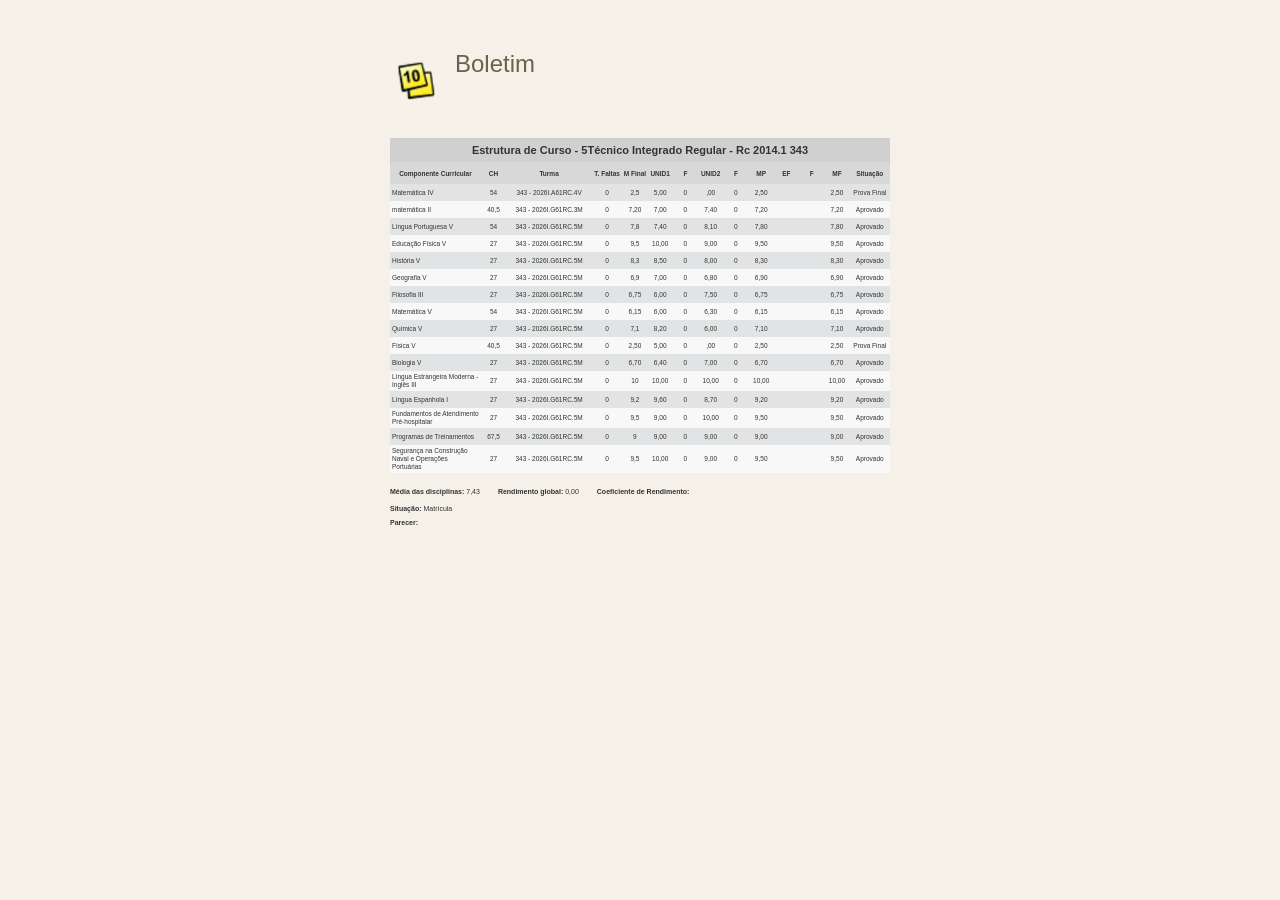
==== boletim.html @ f195baac "Update boletim.html" ====
<!DOCTYPE html>
<html lang="pt-br">

<head>
    <meta charset="UTF-8">
    <meta http-equiv="X-UA-Compatible" content="IE=edge">
    <meta name="viewport" content="width=device-width, initial-scale=1.0">

    <title>Boletim - Q-Acadêmico Web</title>

    <link rel="stylesheet" href="academico.css">

    <style>

        /* =========================================
           APENAS O BOLETIM
           Não altera os outros arquivos
           ========================================= */

        body {
            background: #F5F1E8;
            margin: 0;
            padding: 0;
            font-family: Arial, Helvetica, sans-serif;
            color: #333;
        }

        /* Mesma largura-base usada no restante do projeto */
        .container-aluno {
            width: 520px;
            max-width: 90%;
            min-height: auto;
            margin: 20px auto;
            padding: 10px;
            box-sizing: border-box;
            background: #F5F1E8;
        }

        /* =========================================
           CABEÇALHO
           ========================================= */

        .boletim {
            width: 100%;
            box-sizing: border-box;
        }

        .cabecalho-boletim {
            display: flex;
            align-items: center;
            gap: 10px;
            margin-bottom: 25px;
        }

        /*
        COLOQUE SUA IMAGEM AQUI:

        img/boletim.jpeg

        Se quiser trocar, basta mudar o src.
        */

        .imagem-boletim {
            width: 55px;
            height: 55px;
            object-fit: contain;
            flex-shrink: 0;
        }

        .titulo-boletim {
            font-size: 24px;
            font-weight: normal;
            color: #6b624c;
            margin: 0;
        }

        /* =========================================
           TABELA
           ========================================= */

        .tabela-boletim {
            width: 100%;
            border-collapse: collapse;

            /*
            AUTO é importante:
            a coluna tenta ter o tamanho necessário
            para o maior texto dela.
            */
            table-layout: auto;

            font-size: 6.5px;
            color: #333;
        }

        /* Título da tabela */

        .tabela-boletim thead tr:first-child th {
            background: #d0d0d0;
            font-size: 11px;
            font-weight: bold;
            text-align: center;

            padding: 5px 2px;
            height: 24px;

            white-space: nowrap;
        }

        /* Cabeçalho das colunas */

        .tabela-boletim thead tr:nth-child(2) th {
            background: #d8d8d8;

            font-size: 6.5px;
            font-weight: bold;
            text-align: center;

            padding: 3px 1px;
            height: 22px;

            line-height: 7px;
        }

        /* =========================================
           CÉLULAS
           ========================================= */

        .tabela-boletim td {
            padding: 2px 2px;

            height: 17px;

            text-align: center;
            vertical-align: middle;

            line-height: 8px;

            /*
            Permite que nomes grandes quebrem
            dentro da própria célula.
            */
            overflow-wrap: break-word;
            word-break: normal;
        }

        /* Primeira coluna: matéria */

        .tabela-boletim td:first-child {
            text-align: left;

            /*
            A matéria pode ocupar mais espaço.
            */
            width: 18%;

            /*
            Permite quebra em nomes grandes.
            */
            white-space: normal;
        }

        .tabela-boletim th:first-child {
            width: 18%;
            text-align: center;
        }

        /* CH */

        .tabela-boletim th:nth-child(2),
        .tabela-boletim td:nth-child(2) {
            width: 5%;
        }

        /* TURMA */

        .tabela-boletim th:nth-child(3),
        .tabela-boletim td:nth-child(3) {
            width: 17%;

            white-space: normal;
        }

        /* FALTAS */

        .tabela-boletim th:nth-child(4),
        .tabela-boletim td:nth-child(4) {
            width: 6%;
        }

        /* NOTAS */

        .tabela-boletim th:nth-child(5),
        .tabela-boletim td:nth-child(5),
        .tabela-boletim th:nth-child(6),
        .tabela-boletim td:nth-child(6),
        .tabela-boletim th:nth-child(7),
        .tabela-boletim td:nth-child(7),
        .tabela-boletim th:nth-child(8),
        .tabela-boletim td:nth-child(8),
        .tabela-boletim th:nth-child(9),
        .tabela-boletim td:nth-child(9),
        .tabela-boletim th:nth-child(10),
        .tabela-boletim td:nth-child(10),
        .tabela-boletim th:nth-child(11),
        .tabela-boletim td:nth-child(11),
        .tabela-boletim th:nth-child(12),
        .tabela-boletim td:nth-child(12),
        .tabela-boletim th:nth-child(13),
        .tabela-boletim td:nth-child(13) {
            width: 5%;
        }

        /* SITUAÇÃO */

        .tabela-boletim th:nth-child(14),
        .tabela-boletim td:nth-child(14) {
            width: 8%;
        }

        /* =========================================
           LINHAS ALTERNADAS
           ========================================= */

        .tabela-boletim tbody tr:nth-child(odd) {
            background: #e1e3e4;
        }

        .tabela-boletim tbody tr:nth-child(even) {
            background: #f8f8f8;
        }

        /* =========================================
           RESULTADOS
           ========================================= */

        .resultado-boletim {
            margin-top: 10px;
            font-size: 7px;
            color: #333;
        }

        /*
        Coloca Média, Rendimento e Coeficiente
        na mesma linha, igual à referência.
        */

        .resultado-boletim .linha-resultados {
            display: flex;
            align-items: center;
            gap: 18px;
            flex-wrap: nowrap;
        }

        .resultado-boletim p {
            margin: 4px 0;
            line-height: 9px;
        }

        .resultado-boletim strong {
            font-weight: bold;
        }

        .resultado-boletim .parecer {
            margin-top: 5px;
        }


        /* =========================================
           CELULAR
           ========================================= */

        /*
        Não transforma a tabela em lista.
        Ela continua sendo uma tabela.
        No celular ela fica pequena e o usuário
        pode dar zoom, como no site original.
        */

        @media (max-width: 600px) {

            .container-aluno {
                width: 520px;
                max-width: none;

                /*
                Mantém o tamanho original para
                permitir zoom horizontal.
                */
                margin-left: 10px;
                margin-right: 10px;
            }

        }

    </style>

</head>

<body>

<div class="container-aluno">

    <div class="boletim">

        <!-- =====================================
             CABEÇALHO DO BOLETIM
             ===================================== -->

        <div class="cabecalho-boletim">

            <!-- TROQUE O SRC SE QUISER OUTRA IMAGEM -->
            <img
                src="img/boletim.jpeg"
                alt="Boletim"
                class="imagem-boletim"
            >

            <h1 class="titulo-boletim">
                Boletim
            </h1>

        </div>


        <!-- =====================================
             TABELA
             ===================================== -->

        <table class="tabela-boletim">

            <thead>

                <tr>

                    <th colspan="14">
                        Estrutura de Curso - 5Técnico Integrado Regular - Rc 2014.1 343
                    </th>

                </tr>

                <tr>

                    <th>Componente Curricular</th>
                    <th>CH</th>
                    <th>Turma</th>
                    <th>T. Faltas</th>
                    <th>M Final</th>
                    <th>UNID1</th>
                    <th>F</th>
                    <th>UNID2</th>
                    <th>F</th>
                    <th>MP</th>
                    <th>EF</th>
                    <th>F</th>
                    <th>MF</th>
                    <th>Situação</th>

                </tr>

            </thead>


            <tbody>


                <!-- MATEMÁTICA IV -->

                <tr>

                    <td>Matemática IV</td>

                    <td>54</td>

                    <td>343 - 2026I.A61RC.4V</td>

                    <td>0</td>

                    <td>2,5</td>

                    <td>5,00</td>

                    <td>0</td>

                    <td>,00</td>

                    <td>0</td>

                    <td>2,50</td>

                    <td></td>

                    <td></td>

                    <td>2,50</td>

                    <td>Prova Final</td>

                </tr>


                <!-- MATEMÁTICA II -->

                <tr>

                    <td>matemática II</td>

                    <td>40,5</td>

                    <td>343 - 2026I.G61RC.3M</td>

                    <td>0</td>

                    <td>7,20</td>

                    <td>7,00</td>

                    <td>0</td>

                    <td>7,40</td>

                    <td>0</td>

                    <td>7,20</td>

                    <td></td>

                    <td></td>

                    <td>7,20</td>

                    <td>Aprovado</td>

                </tr>


                <!-- LÍNGUA PORTUGUESA V -->

                <tr>

                    <td>Língua Portuguesa V</td>

                    <td>54</td>

                    <td>343 - 2026I.G61RC.5M</td>

                    <td>0</td>

                    <td>7,8</td>

                    <td>7,40</td>

                    <td>0</td>

                    <td>8,10</td>

                    <td>0</td>

                    <td>7,80</td>

                    <td></td>

                    <td></td>

                    <td>7,80</td>

                    <td>Aprovado</td>

                </tr>


                <!-- EDUCAÇÃO FÍSICA V -->

                <tr>

                    <td>Educação Física V</td>

                    <td>27</td>

                    <td>343 - 2026I.G61RC.5M</td>

                    <td>0</td>

                    <td>9,5</td>

                    <td>10,00</td>

                    <td>0</td>

                    <td>9,00</td>

                    <td>0</td>

                    <td>9,50</td>

                    <td></td>

                    <td></td>

                    <td>9,50</td>

                    <td>Aprovado</td>

                </tr>


                <!-- HISTÓRIA V -->

                <tr>

                    <td>História V</td>

                    <td>27</td>

                    <td>343 - 2026I.G61RC.5M</td>

                    <td>0</td>

                    <td>8,3</td>

                    <td>8,50</td>

                    <td>0</td>

                    <td>8,00</td>

                    <td>0</td>

                    <td>8,30</td>

                    <td></td>

                    <td></td>

                    <td>8,30</td>

                    <td>Aprovado</td>

                </tr>


                <!-- GEOGRAFIA V -->

                <tr>

                    <td>Geografia V</td>

                    <td>27</td>

                    <td>343 - 2026I.G61RC.5M</td>

                    <td>0</td>

                    <td>6,9</td>

                    <td>7,00</td>

                    <td>0</td>

                    <td>6,80</td>

                    <td>0</td>

                    <td>6,90</td>

                    <td></td>

                    <td></td>

                    <td>6,90</td>

                    <td>Aprovado</td>

                </tr>


                <!-- FILOSOFIA III -->

                <tr>

                    <td>Filosofia III</td>

                    <td>27</td>

                    <td>343 - 2026I.G61RC.5M</td>

                    <td>0</td>

                    <td>6,75</td>

                    <td>6,00</td>

                    <td>0</td>

                    <td>7,50</td>

                    <td>0</td>

                    <td>6,75</td>

                    <td></td>

                    <td></td>

                    <td>6,75</td>

                    <td>Aprovado</td>

                </tr>


                <!-- MATEMÁTICA V -->

                <tr>

                    <td>Matemática V</td>

                    <td>54</td>

                    <td>343 - 2026I.G61RC.5M</td>

                    <td>0</td>

                    <td>6,15</td>

                    <td>6,00</td>

                    <td>0</td>

                    <td>6,30</td>

                    <td>0</td>

                    <td>6,15</td>

                    <td></td>

                    <td></td>

                    <td>6,15</td>

                    <td>Aprovado</td>

                </tr>


                <!-- QUÍMICA V -->

                <tr>

                    <td>Química V</td>

                    <td>27</td>

                    <td>343 - 2026I.G61RC.5M</td>

                    <td>0</td>

                    <td>7,1</td>

                    <td>8,20</td>

                    <td>0</td>

                    <td>6,00</td>

                    <td>0</td>

                    <td>7,10</td>

                    <td></td>

                    <td></td>

                    <td>7,10</td>

                    <td>Aprovado</td>

                </tr>


                <!-- FÍSICA V -->

                <tr>

                    <td>Física V</td>

                    <td>40,5</td>

                    <td>343 - 2026I.G61RC.5M</td>

                    <td>0</td>

                    <td>2,50</td>

                    <td>5,00</td>

                    <td>0</td>

                    <td>,00</td>

                    <td>0</td>

                    <td>2,50</td>

                    <td></td>

                    <td></td>

                    <td>2,50</td>

                    <td>Prova Final</td>

                </tr>


                <!-- BIOLOGIA V -->

                <tr>

                    <td>Biologia V</td>

                    <td>27</td>

                    <td>343 - 2026I.G61RC.5M</td>

                    <td>0</td>

                    <td>6,70</td>

                    <td>6,40</td>

                    <td>0</td>

                    <td>7,00</td>

                    <td>0</td>

                    <td>6,70</td>

                    <td></td>

                    <td></td>

                    <td>6,70</td>

                    <td>Aprovado</td>

                </tr>


                <!-- INGLÊS III -->

                <tr>

                    <td>Língua Estrangeira Moderna - Inglês III</td>

                    <td>27</td>

                    <td>343 - 2026I.G61RC.5M</td>

                    <td>0</td>

                    <td>10</td>

                    <td>10,00</td>

                    <td>0</td>

                    <td>10,00</td>

                    <td>0</td>

                    <td>10,00</td>

                    <td></td>

                    <td></td>

                    <td>10,00</td>

                    <td>Aprovado</td>

                </tr>


                <!-- ESPANHOL I -->

                <tr>

                    <td>Língua Espanhola I</td>

                    <td>27</td>

                    <td>343 - 2026I.G61RC.5M</td>

                    <td>0</td>

                    <td>9,2</td>

                    <td>9,60</td>

                    <td>0</td>

                    <td>8,70</td>

                    <td>0</td>

                    <td>9,20</td>

                    <td></td>

                    <td></td>

                    <td>9,20</td>

                    <td>Aprovado</td>

                </tr>


                <!-- FUNDAMENTOS -->

                <tr>

                    <td>Fundamentos de Atendimento Pré-hospitalar</td>

                    <td>27</td>

                    <td>343 - 2026I.G61RC.5M</td>

                    <td>0</td>

                    <td>9,5</td>

                    <td>9,00</td>

                    <td>0</td>

                    <td>10,00</td>

                    <td>0</td>

                    <td>9,50</td>

                    <td></td>

                    <td></td>

                    <td>9,50</td>

                    <td>Aprovado</td>

                </tr>


                <!-- PROGRAMAS -->

                <tr>

                    <td>Programas de Treinamentos</td>

                    <td>67,5</td>

                    <td>343 - 2026I.G61RC.5M</td>

                    <td>0</td>

                    <td>9</td>

                    <td>9,00</td>

                    <td>0</td>

                    <td>9,00</td>

                    <td>0</td>

                    <td>9,00</td>

                    <td></td>

                    <td></td>

                    <td>9,00</td>

                    <td>Aprovado</td>

                </tr>


                <!-- SEGURANÇA -->

                <tr>

                    <td>Segurança na Construção Naval e Operações Portuárias</td>

                    <td>27</td>

                    <td>343 - 2026I.G61RC.5M</td>

                    <td>0</td>

                    <td>9,5</td>

                    <td>10,00</td>

                    <td>0</td>

                    <td>9,00</td>

                    <td>0</td>

                    <td>9,50</td>

                    <td></td>

                    <td></td>

                    <td>9,50</td>

                    <td>Aprovado</td>

                </tr>


            </tbody>

        </table>


        <!-- =====================================
             RESULTADOS
             ===================================== -->

        <div class="resultado-boletim">

            <div class="linha-resultados">

                <p>
                    <strong>Média das disciplinas:</strong> 7,43
                </p>

                <p>
                    <strong>Rendimento global:</strong> 0,00
                </p>

                <p>
                    <strong>Coeficiente de Rendimento:</strong>
                </p>

            </div>

            <p>
                <strong>Situação:</strong> Matrícula
            </p>

            <p class="parecer">
                <strong>Parecer:</strong>
            </p>

        </div>

    </div>

</div>

</body>
</html>
---- academico.css ----
* {
    margin: 0,0;
    padding: 0,0;
    box-sizing:border-box;
}
body {
    background:#F5F1E8;
    font-family: Arial, Helvetica, sans-serif;
    color:#333
}
/*caixa branca*/
.container {
    width: fit-content;
    max-width: 90%;
    margin: 0 auto;
    background: white;
    padding: 12px 15px;
    border-radius: 1px;
    border: 1px solid #C9B87A;
}
/*colunas*/
.grid-2x2 {
    display: grid;
    grid-template-columns: 2fr 3fr;
    gap: 7px;
    align-items: flex-start;
}
.bloco {
background: #E8D9B8;
padding: 6px;
border-radius: 1px;
font-size: 6px;
}
.box {
    display: flex;
    gap: 10px;
    align-items: flex-start;
}
.bloco-boasvindas {
    flex: 3;
    min-width: 150px;
    background:#F5F1E8;
    padding: 40px;
}
.bloco-boasvindas img {
    max-width: 40%;
    height: auto;
    display: block;
}
.bloco-boasvindas p {
    font-size: 8px;
    color: #666;
    margin-top: 5px;
}
.bloco-modulo {
    flex: 3;
    min-width: 50px;
    background:#F5F1E8;
    padding: 10px;
align-items: center;

}
.bloco-modulo img{
max-width: 90%;
height: auto;
display: block;
}
.bloco-qdc {
    flex-basis: 100%;
    background:#F5F1E8;
    padding: 10px;
    flex-direction: column;
    display: flex;
    align-items: center;
    gap:20px;

}
.bloco-qdc img {
max-width: 150px;
height: auto;
flex-shrink: 0;
}
.bloco-menu {
flex: 2;
background-color: #E8D9B8;
padding: 6px;
border-radius: 1px;
}
.bloco-menu a {
    display: flex;
    align-items: center;
    gap: 4px;
    color: #333;
    text-decoration: none;
    font-weight: bold;
    font-size: 12px;
    padding: 3px;
    margin: 2px 0;
    border-radius: 1px;
}
.bloco-menu a:hover {
    background: rgba(255, 255, 255, 0.4);
}
.bloco-menu a img {
    width: 8px;
    height: 8px;
    object-fit: contain;
}
.footer {
    display: flex;
    align-items: center;
    font-size: 5px;
    color: #666;
    margin-top: 10px;
    gap: 5px;
    
}
.footer img {
    height: 20px;
    width: auto;
}
.rodape {
    width: 520px;
    max-width: 90%;
    margin: 5px auto 0 auto;
    display: flex;
    justify-content: space-between;
    font-size: 5px;
    color: #666;
    border-top: 1px solid #C9B87A;
    padding-top: 2px;
    gap: 15px;
}
/*ALUNO*/
.container-aluno {
    width: 520px;
    margin: 0 auto;
    min-height: 100vh;
    background: white;
    padding: 10px;
    box-sizing: border-box;
    font-size: 8px;
    color: #333;
    font-family: Arial, sans-serif;
}
.topo {
    display: flex;
    gap: 15px;
}
.logins {
display: flex;
align-items: flex-end;
}

.linha-form {
    display: flex;
  flex-direction: column;
    flex: 1;
align-items: center;
gap:5px;
}
.linha-form label {
    font-weight: bold;
    font-size: 10px;
}
.linha-form input {
    width: 80px;
    height: 10px;
    padding: 2px 4px;
    border: 1px solid #999;
}
.linha-form button {
height: 10px;
width: 10px;
padding: 0 12px;
margin-left: 5px;
}
input[type="text"]
input[type="password"] {
    width: 50px;
    height: 12px;
    font-size: 8px;
    padding: 0 2px;
}
label{
    font-size:8px;
}
/* =========================
   BOLETIM
   ========================= */

.boletim {
    width: 100%;
    margin-top: 20px;
}

.boletim h1 {
    font-size: 24px;
    font-weight: normal;
    color: #6b624c;
    margin-bottom: 35px;
}

.tabela-boletim {
    width: 100%;
    border-collapse: collapse;
    table-layout: fixed;
    font-size: 7px;
    color: #333;
}

/* Cabeçalho grande */
.tabela-boletim thead tr:first-child th {
    background: #d0d0d0;
    font-size: 12px;
    padding: 8px 4px;
    text-align: center;
}

/* Cabeçalho das colunas */
.tabela-boletim thead tr:nth-child(2) th {
    background: #d8d8d8;
    padding: 5px 2px;
    text-align: center;
    font-weight: bold;
    line-height: 8px;
}

/* Todas as células */
.tabela-boletim td {
    padding: 5px 2px;
    text-align: center;
    vertical-align: middle;
    color: #333;
    line-height: 9px;

    /* impede texto de invadir outra célula */
    overflow-wrap: break-word;
    word-wrap: break-word;
}

/* PRIMEIRA COLUNA */
.tabela-boletim th:first-child,
.tabela-boletim td:first-child {
    width: 16%;
    text-align: left;
}

/* CH */
.tabela-boletim th:nth-child(2),
.tabela-boletim td:nth-child(2) {
    width: 5%;
}

/* TURMA */
.tabela-boletim th:nth-child(3),
.tabela-boletim td:nth-child(3) {
    width: 19%;
}

/* Colunas numéricas */
.tabela-boletim th:nth-child(4),
.tabela-boletim td:nth-child(4),
.tabela-boletim th:nth-child(5),
.tabela-boletim td:nth-child(5),
.tabela-boletim th:nth-child(6),
.tabela-boletim td:nth-child(6),
.tabela-boletim th:nth-child(7),
.tabela-boletim td:nth-child(7),
.tabela-boletim th:nth-child(8),
.tabela-boletim td:nth-child(8),
.tabela-boletim th:nth-child(9),
.tabela-boletim td:nth-child(9),
.tabela-boletim th:nth-child(10),
.tabela-boletim td:nth-child(10),
.tabela-boletim th:nth-child(11),
.tabela-boletim td:nth-child(11),
.tabela-boletim th:nth-child(12),
.tabela-boletim td:nth-child(12),
.tabela-boletim th:nth-child(13),
.tabela-boletim td:nth-child(13) {
    width: 5%;
}

/* SITUAÇÃO */
.tabela-boletim th:last-child,
.tabela-boletim td:last-child {
    width: 10%;
}

/* Linhas alternadas */
.tabela-boletim tbody tr:nth-child(odd) {
    background-color: #e3e5e6;
}

.tabela-boletim tbody tr:nth-child(even) {
    background-color: #f8f8f8;
}

/* Situação não quebra */
.tabela-boletim td:last-child {
    white-space: normal;
}

/* Resultado */
.resultado-boletim {
    margin-top: 18px;
    font-size: 9px;
    color: #333;
}

.resultado-boletim p {
    margin: 7px 0;
}

.resultado-boletim strong {
    font-weight: bold;
}
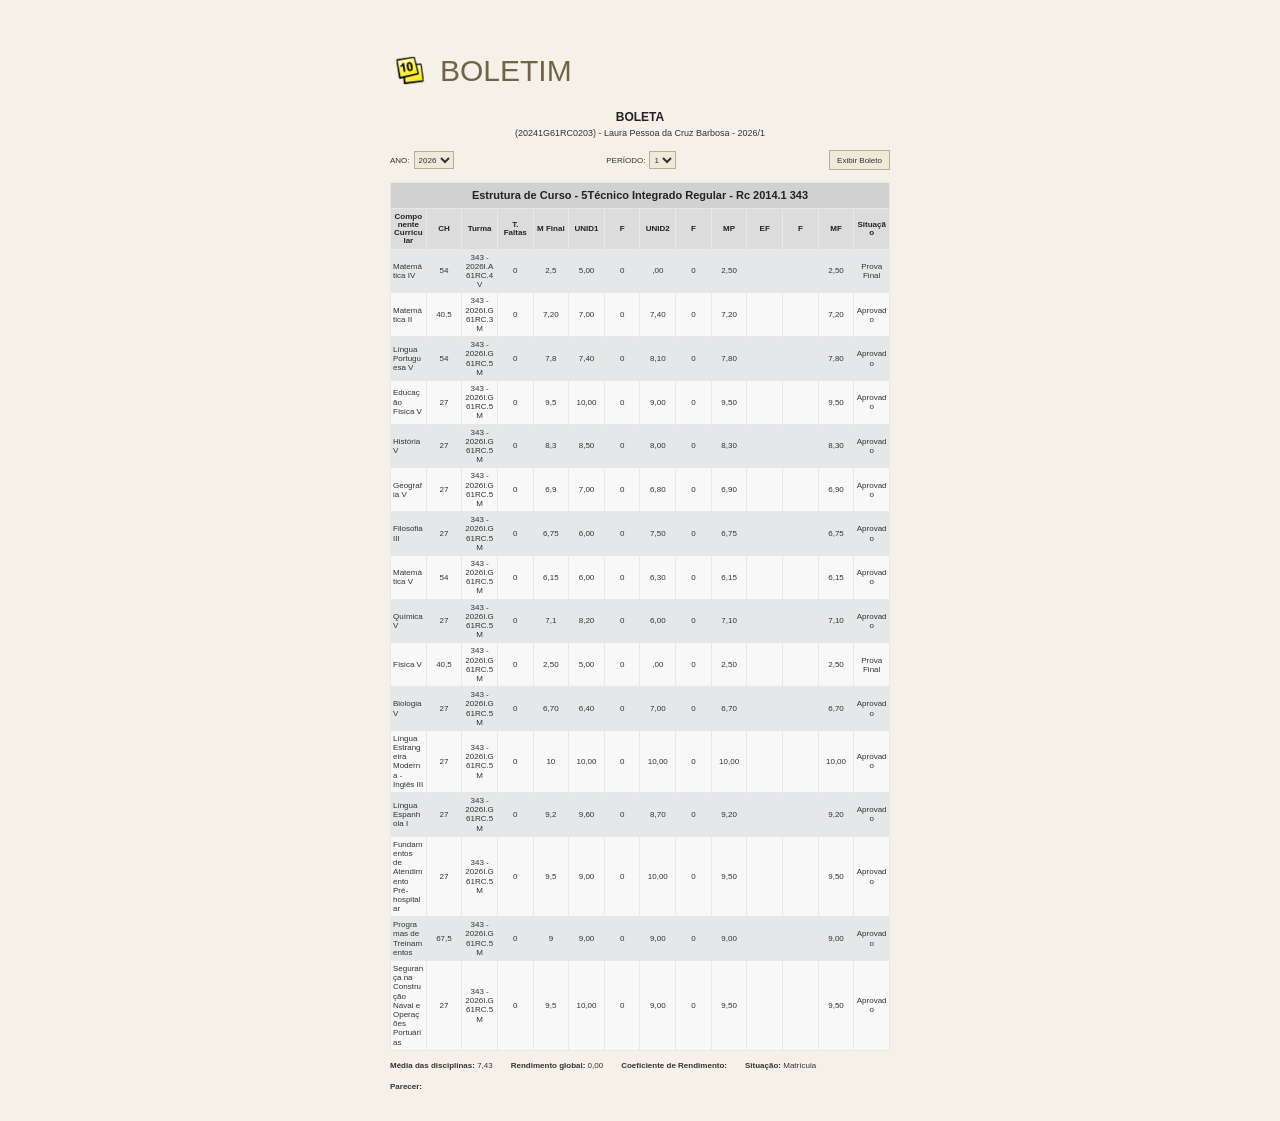
==== commit b766687a: "Update boletim.html" ====
--- a/boletim.html
+++ b/boletim.html
@@ -3,7 +3,6 @@
 
 <head>
     <meta charset="UTF-8">
-    <meta http-equiv="X-UA-Compatible" content="IE=edge">
     <meta name="viewport" content="width=device-width, initial-scale=1.0">
 
     <title>Boletim - Q-Acadêmico Web</title>
@@ -12,289 +11,211 @@
 
     <style>
 
-        /* =========================================
-           APENAS O BOLETIM
-           Não altera os outros arquivos
-           ========================================= */
+        /* ============================= */
+        /* BOLETIM */
+        /* ============================= */
 
         body {
             background: #F5F1E8;
-            margin: 0;
-            padding: 0;
-            font-family: Arial, Helvetica, sans-serif;
-            color: #333;
-        }
-
-        /* Mesma largura-base usada no restante do projeto */
+        }
+
         .container-aluno {
             width: 520px;
-            max-width: 90%;
+            max-width: 95%;
             min-height: auto;
             margin: 20px auto;
             padding: 10px;
+            background: #F5F1E8;
             box-sizing: border-box;
-            background: #F5F1E8;
-        }
-
-        /* =========================================
-           CABEÇALHO
-           ========================================= */
+        }
 
         .boletim {
             width: 100%;
-            box-sizing: border-box;
-        }
-
-        .cabecalho-boletim {
+            font-family: Arial, Helvetica, sans-serif;
+            color: #333;
+        }
+
+        /* CABEÇALHO */
+
+        .titulo-boletim {
             display: flex;
             align-items: center;
-            gap: 10px;
-            margin-bottom: 25px;
-        }
-
-        /*
-        COLOQUE SUA IMAGEM AQUI:
-
-        img/boletim.jpeg
-
-        Se quiser trocar, basta mudar o src.
-        */
-
-        .imagem-boletim {
-            width: 55px;
-            height: 55px;
+            gap: 8px;
+            margin-bottom: 18px;
+        }
+
+        .titulo-boletim img {
+            width: 42px;
+            height: 42px;
             object-fit: contain;
-            flex-shrink: 0;
-        }
-
-        .titulo-boletim {
-            font-size: 24px;
+        }
+
+        .titulo-boletim h1 {
+            margin: 0;
+            font-size: 30px;
             font-weight: normal;
-            color: #6b624c;
-            margin: 0;
-        }
-
-        /* =========================================
-           TABELA
-           ========================================= */
+            text-transform: uppercase;
+            color: #6f6445;
+        }
+
+        /* INFORMAÇÕES ACIMA DA TABELA */
+
+        .informacoes-boletim {
+            position: relative;
+            width: 100%;
+            margin-bottom: 12px;
+            font-size: 9px;
+        }
+
+        .identificacao {
+            text-align: center;
+            margin-bottom: 12px;
+        }
+
+        .identificacao strong {
+            display: block;
+            font-size: 12px;
+            color: #222;
+            margin-bottom: 4px;
+        }
+
+        .identificacao span {
+            font-size: 9px;
+        }
+
+        .filtros-boletim {
+            display: flex;
+            align-items: center;
+            justify-content: space-between;
+            font-size: 8px;
+        }
+
+        .filtro {
+            display: flex;
+            align-items: center;
+            gap: 4px;
+        }
+
+        .filtro select {
+            height: 18px;
+            font-size: 8px;
+            border: 1px solid #b9ad8c;
+            background: #eee9d9;
+            color: #333;
+        }
+
+        .botao-boletim {
+            height: 20px;
+            padding: 0 7px;
+            font-size: 8px;
+            border: 1px solid #b9ad8c;
+            background: #eee9d9;
+            color: #333;
+            cursor: pointer;
+        }
+
+        /* TABELA */
 
         .tabela-boletim {
             width: 100%;
             border-collapse: collapse;
-
-            /*
-            AUTO é importante:
-            a coluna tenta ter o tamanho necessário
-            para o maior texto dela.
-            */
-            table-layout: auto;
-
-            font-size: 6.5px;
-            color: #333;
-        }
-
-        /* Título da tabela */
-
-        .tabela-boletim thead tr:first-child th {
-            background: #d0d0d0;
-            font-size: 11px;
-            font-weight: bold;
-            text-align: center;
-
-            padding: 5px 2px;
-            height: 24px;
-
-            white-space: nowrap;
-        }
-
-        /* Cabeçalho das colunas */
-
-        .tabela-boletim thead tr:nth-child(2) th {
-            background: #d8d8d8;
-
-            font-size: 6.5px;
-            font-weight: bold;
-            text-align: center;
-
-            padding: 3px 1px;
-            height: 22px;
-
-            line-height: 7px;
-        }
-
-        /* =========================================
-           CÉLULAS
-           ========================================= */
-
+            table-layout: fixed;
+            font-size: 8px;
+        }
+
+        .tabela-boletim th,
         .tabela-boletim td {
-            padding: 2px 2px;
-
-            height: 17px;
-
+            border: 1px solid #e8e8e8;
+            padding: 3px 2px;
+            line-height: 1.15;
             text-align: center;
             vertical-align: middle;
-
-            line-height: 8px;
-
-            /*
-            Permite que nomes grandes quebrem
-            dentro da própria célula.
-            */
             overflow-wrap: break-word;
-            word-break: normal;
-        }
-
-        /* Primeira coluna: matéria */
-
+        }
+
+        /* CABEÇALHO PRINCIPAL DA TABELA */
+
+        .tabela-boletim thead tr:first-child th {
+            background: #d1d1d1;
+            font-size: 11px;
+            padding: 6px 3px;
+            color: #222;
+        }
+
+        /* CABEÇALHO DAS COLUNAS */
+
+        .tabela-boletim thead tr:nth-child(2) th {
+            background: #dcdcdc;
+            font-weight: bold;
+            color: #222;
+            padding: 4px 2px;
+        }
+
+        /* LINHAS ALTERNADAS */
+
+        .tabela-boletim tbody tr:nth-child(odd) td {
+            background: #e5e7e8;
+        }
+
+        .tabela-boletim tbody tr:nth-child(even) td {
+            background: #f8f8f8;
+        }
+
+        /* PRIMEIRA COLUNA */
+
+        .tabela-boletim th:first-child,
         .tabela-boletim td:first-child {
             text-align: left;
-
-            /*
-            A matéria pode ocupar mais espaço.
-            */
-            width: 18%;
-
-            /*
-            Permite quebra em nomes grandes.
-            */
-            white-space: normal;
-        }
-
-        .tabela-boletim th:first-child {
-            width: 18%;
-            text-align: center;
-        }
-
-        /* CH */
+        }
+
+        /* LARGURA DAS COLUNAS */
+
+        .tabela-boletim th:nth-child(1),
+        .tabela-boletim td:nth-child(1) {
+            width: 16%;
+        }
 
         .tabela-boletim th:nth-child(2),
         .tabela-boletim td:nth-child(2) {
             width: 5%;
         }
 
-        /* TURMA */
-
         .tabela-boletim th:nth-child(3),
         .tabela-boletim td:nth-child(3) {
-            width: 17%;
-
-            white-space: normal;
-        }
-
-        /* FALTAS */
+            width: 18%;
+        }
 
         .tabela-boletim th:nth-child(4),
         .tabela-boletim td:nth-child(4) {
             width: 6%;
         }
 
-        /* NOTAS */
-
-        .tabela-boletim th:nth-child(5),
-        .tabela-boletim td:nth-child(5),
-        .tabela-boletim th:nth-child(6),
-        .tabela-boletim td:nth-child(6),
-        .tabela-boletim th:nth-child(7),
-        .tabela-boletim td:nth-child(7),
-        .tabela-boletim th:nth-child(8),
-        .tabela-boletim td:nth-child(8),
-        .tabela-boletim th:nth-child(9),
-        .tabela-boletim td:nth-child(9),
-        .tabela-boletim th:nth-child(10),
-        .tabela-boletim td:nth-child(10),
-        .tabela-boletim th:nth-child(11),
-        .tabela-boletim td:nth-child(11),
-        .tabela-boletim th:nth-child(12),
-        .tabela-boletim td:nth-child(12),
-        .tabela-boletim th:nth-child(13),
-        .tabela-boletim td:nth-child(13) {
+        .tabela-boletim th:nth-child(n+5),
+        .tabela-boletim td:nth-child(n+5) {
             width: 5%;
         }
 
-        /* SITUAÇÃO */
-
-        .tabela-boletim th:nth-child(14),
-        .tabela-boletim td:nth-child(14) {
-            width: 8%;
-        }
-
-        /* =========================================
-           LINHAS ALTERNADAS
-           ========================================= */
-
-        .tabela-boletim tbody tr:nth-child(odd) {
-            background: #e1e3e4;
-        }
-
-        .tabela-boletim tbody tr:nth-child(even) {
-            background: #f8f8f8;
-        }
-
-        /* =========================================
-           RESULTADOS
-           ========================================= */
+        /* RESULTADOS */
 
         .resultado-boletim {
+            display: flex;
+            flex-wrap: wrap;
+            align-items: center;
+            gap: 8px 18px;
             margin-top: 10px;
-            font-size: 7px;
-            color: #333;
-        }
-
-        /*
-        Coloca Média, Rendimento e Coeficiente
-        na mesma linha, igual à referência.
-        */
-
-        .resultado-boletim .linha-resultados {
-            display: flex;
-            align-items: center;
-            gap: 18px;
-            flex-wrap: nowrap;
+            font-size: 8px;
         }
 
         .resultado-boletim p {
-            margin: 4px 0;
-            line-height: 9px;
-        }
-
-        .resultado-boletim strong {
-            font-weight: bold;
-        }
-
-        .resultado-boletim .parecer {
-            margin-top: 5px;
-        }
-
-
-        /* =========================================
-           CELULAR
-           ========================================= */
-
-        /*
-        Não transforma a tabela em lista.
-        Ela continua sendo uma tabela.
-        No celular ela fica pequena e o usuário
-        pode dar zoom, como no site original.
-        */
-
-        @media (max-width: 600px) {
-
-            .container-aluno {
-                width: 520px;
-                max-width: none;
-
-                /*
-                Mantém o tamanho original para
-                permitir zoom horizontal.
-                */
-                margin-left: 10px;
-                margin-right: 10px;
-            }
-
+            margin: 0;
+        }
+
+        .resultado-boletim p:last-child {
+            flex-basis: 100%;
+            margin-top: 4px;
         }
 
     </style>
-
 </head>
 
 <body>
@@ -303,44 +224,75 @@
 
     <div class="boletim">
 
-        <!-- =====================================
-             CABEÇALHO DO BOLETIM
-             ===================================== -->
-
-        <div class="cabecalho-boletim">
-
-            <!-- TROQUE O SRC SE QUISER OUTRA IMAGEM -->
-            <img
-                src="img/boletim.jpeg"
-                alt="Boletim"
-                class="imagem-boletim"
-            >
-
-            <h1 class="titulo-boletim">
-                Boletim
-            </h1>
+        <!-- TÍTULO -->
+        <div class="titulo-boletim">
+
+            <!-- COLOQUE AQUI A IMAGEM DO ÍCONE DO BOLETIM -->
+            <img src="img/boletim.jpeg" alt="Boletim">
+
+            <h1>Boletim</h1>
 
         </div>
 
 
-        <!-- =====================================
-             TABELA
-             ===================================== -->
+        <!-- INFORMAÇÕES -->
+        <div class="informacoes-boletim">
+
+            <div class="identificacao">
+
+                <strong>BOLETA</strong>
+
+                <span>
+                    (20241G61RC0203) - Laura Pessoa da Cruz Barbosa - 2026/1
+                </span>
+
+            </div>
+
+
+            <div class="filtros-boletim">
+
+                <div class="filtro">
+                    <label>ANO:</label>
+
+                    <select>
+                        <option>2026</option>
+                    </select>
+                </div>
+
+
+                <div class="filtro">
+
+                    <label>PERÍODO:</label>
+
+                    <select>
+                        <option>1</option>
+                    </select>
+
+                </div>
+
+
+                <button class="botao-boletim">
+                    Exibir Boleto
+                </button>
+
+            </div>
+
+        </div>
+
+
+        <!-- TABELA -->
 
         <table class="tabela-boletim">
 
             <thead>
 
                 <tr>
-
                     <th colspan="14">
                         Estrutura de Curso - 5Técnico Integrado Regular - Rc 2014.1 343
                     </th>
-
-                </tr>
-
-                <tr>
-
+                </tr>
+
+                <tr>
                     <th>Componente Curricular</th>
                     <th>CH</th>
                     <th>Turma</th>
@@ -355,7 +307,6 @@
                     <th>F</th>
                     <th>MF</th>
                     <th>Situação</th>
-
                 </tr>
 
             </thead>
@@ -363,599 +314,304 @@
 
             <tbody>
 
-
-                <!-- MATEMÁTICA IV -->
-
-                <tr>
-
+                <tr>
                     <td>Matemática IV</td>
-
                     <td>54</td>
-
                     <td>343 - 2026I.A61RC.4V</td>
-
-                    <td>0</td>
-
+                    <td>0</td>
                     <td>2,5</td>
-
                     <td>5,00</td>
-
-                    <td>0</td>
-
+                    <td>0</td>
                     <td>,00</td>
-
-                    <td>0</td>
-
+                    <td>0</td>
                     <td>2,50</td>
-
-                    <td></td>
-
-                    <td></td>
-
+                    <td></td>
+                    <td></td>
                     <td>2,50</td>
-
                     <td>Prova Final</td>
-
-                </tr>
-
-
-                <!-- MATEMÁTICA II -->
-
-                <tr>
-
-                    <td>matemática II</td>
-
+                </tr>
+
+                <tr>
+                    <td>Matemática II</td>
                     <td>40,5</td>
-
                     <td>343 - 2026I.G61RC.3M</td>
-
-                    <td>0</td>
-
+                    <td>0</td>
                     <td>7,20</td>
-
                     <td>7,00</td>
-
-                    <td>0</td>
-
+                    <td>0</td>
                     <td>7,40</td>
-
-                    <td>0</td>
-
+                    <td>0</td>
                     <td>7,20</td>
-
-                    <td></td>
-
-                    <td></td>
-
+                    <td></td>
+                    <td></td>
                     <td>7,20</td>
-
-                    <td>Aprovado</td>
-
-                </tr>
-
-
-                <!-- LÍNGUA PORTUGUESA V -->
-
-                <tr>
-
+                    <td>Aprovado</td>
+                </tr>
+
+                <tr>
                     <td>Língua Portuguesa V</td>
-
                     <td>54</td>
-
-                    <td>343 - 2026I.G61RC.5M</td>
-
-                    <td>0</td>
-
+                    <td>343 - 2026I.G61RC.5M</td>
+                    <td>0</td>
                     <td>7,8</td>
-
                     <td>7,40</td>
-
-                    <td>0</td>
-
+                    <td>0</td>
                     <td>8,10</td>
-
-                    <td>0</td>
-
+                    <td>0</td>
                     <td>7,80</td>
-
-                    <td></td>
-
-                    <td></td>
-
+                    <td></td>
+                    <td></td>
                     <td>7,80</td>
-
-                    <td>Aprovado</td>
-
-                </tr>
-
-
-                <!-- EDUCAÇÃO FÍSICA V -->
-
-                <tr>
-
+                    <td>Aprovado</td>
+                </tr>
+
+                <tr>
                     <td>Educação Física V</td>
-
-                    <td>27</td>
-
-                    <td>343 - 2026I.G61RC.5M</td>
-
-                    <td>0</td>
-
+                    <td>27</td>
+                    <td>343 - 2026I.G61RC.5M</td>
+                    <td>0</td>
                     <td>9,5</td>
-
                     <td>10,00</td>
-
-                    <td>0</td>
-
+                    <td>0</td>
                     <td>9,00</td>
-
-                    <td>0</td>
-
+                    <td>0</td>
                     <td>9,50</td>
-
-                    <td></td>
-
-                    <td></td>
-
+                    <td></td>
+                    <td></td>
                     <td>9,50</td>
-
-                    <td>Aprovado</td>
-
-                </tr>
-
-
-                <!-- HISTÓRIA V -->
-
-                <tr>
-
+                    <td>Aprovado</td>
+                </tr>
+
+                <tr>
                     <td>História V</td>
-
-                    <td>27</td>
-
-                    <td>343 - 2026I.G61RC.5M</td>
-
-                    <td>0</td>
-
+                    <td>27</td>
+                    <td>343 - 2026I.G61RC.5M</td>
+                    <td>0</td>
                     <td>8,3</td>
-
                     <td>8,50</td>
-
-                    <td>0</td>
-
+                    <td>0</td>
                     <td>8,00</td>
-
-                    <td>0</td>
-
+                    <td>0</td>
                     <td>8,30</td>
-
-                    <td></td>
-
-                    <td></td>
-
+                    <td></td>
+                    <td></td>
                     <td>8,30</td>
-
-                    <td>Aprovado</td>
-
-                </tr>
-
-
-                <!-- GEOGRAFIA V -->
-
-                <tr>
-
+                    <td>Aprovado</td>
+                </tr>
+
+                <tr>
                     <td>Geografia V</td>
-
-                    <td>27</td>
-
-                    <td>343 - 2026I.G61RC.5M</td>
-
-                    <td>0</td>
-
+                    <td>27</td>
+                    <td>343 - 2026I.G61RC.5M</td>
+                    <td>0</td>
                     <td>6,9</td>
-
                     <td>7,00</td>
-
-                    <td>0</td>
-
+                    <td>0</td>
                     <td>6,80</td>
-
-                    <td>0</td>
-
+                    <td>0</td>
                     <td>6,90</td>
-
-                    <td></td>
-
-                    <td></td>
-
+                    <td></td>
+                    <td></td>
                     <td>6,90</td>
-
-                    <td>Aprovado</td>
-
-                </tr>
-
-
-                <!-- FILOSOFIA III -->
-
-                <tr>
-
+                    <td>Aprovado</td>
+                </tr>
+
+                <tr>
                     <td>Filosofia III</td>
-
-                    <td>27</td>
-
-                    <td>343 - 2026I.G61RC.5M</td>
-
-                    <td>0</td>
-
+                    <td>27</td>
+                    <td>343 - 2026I.G61RC.5M</td>
+                    <td>0</td>
                     <td>6,75</td>
-
                     <td>6,00</td>
-
-                    <td>0</td>
-
+                    <td>0</td>
                     <td>7,50</td>
-
-                    <td>0</td>
-
+                    <td>0</td>
                     <td>6,75</td>
-
-                    <td></td>
-
-                    <td></td>
-
+                    <td></td>
+                    <td></td>
                     <td>6,75</td>
-
-                    <td>Aprovado</td>
-
-                </tr>
-
-
-                <!-- MATEMÁTICA V -->
-
-                <tr>
-
+                    <td>Aprovado</td>
+                </tr>
+
+                <tr>
                     <td>Matemática V</td>
-
                     <td>54</td>
-
-                    <td>343 - 2026I.G61RC.5M</td>
-
-                    <td>0</td>
-
+                    <td>343 - 2026I.G61RC.5M</td>
+                    <td>0</td>
                     <td>6,15</td>
-
                     <td>6,00</td>
-
-                    <td>0</td>
-
+                    <td>0</td>
                     <td>6,30</td>
-
-                    <td>0</td>
-
+                    <td>0</td>
                     <td>6,15</td>
-
-                    <td></td>
-
-                    <td></td>
-
+                    <td></td>
+                    <td></td>
                     <td>6,15</td>
-
-                    <td>Aprovado</td>
-
-                </tr>
-
-
-                <!-- QUÍMICA V -->
-
-                <tr>
-
+                    <td>Aprovado</td>
+                </tr>
+
+                <tr>
                     <td>Química V</td>
-
-                    <td>27</td>
-
-                    <td>343 - 2026I.G61RC.5M</td>
-
-                    <td>0</td>
-
+                    <td>27</td>
+                    <td>343 - 2026I.G61RC.5M</td>
+                    <td>0</td>
                     <td>7,1</td>
-
                     <td>8,20</td>
-
-                    <td>0</td>
-
+                    <td>0</td>
                     <td>6,00</td>
-
-                    <td>0</td>
-
+                    <td>0</td>
                     <td>7,10</td>
-
-                    <td></td>
-
-                    <td></td>
-
+                    <td></td>
+                    <td></td>
                     <td>7,10</td>
-
-                    <td>Aprovado</td>
-
-                </tr>
-
-
-                <!-- FÍSICA V -->
-
-                <tr>
-
+                    <td>Aprovado</td>
+                </tr>
+
+                <tr>
                     <td>Física V</td>
-
                     <td>40,5</td>
-
-                    <td>343 - 2026I.G61RC.5M</td>
-
-                    <td>0</td>
-
+                    <td>343 - 2026I.G61RC.5M</td>
+                    <td>0</td>
                     <td>2,50</td>
-
                     <td>5,00</td>
-
-                    <td>0</td>
-
+                    <td>0</td>
                     <td>,00</td>
-
-                    <td>0</td>
-
+                    <td>0</td>
                     <td>2,50</td>
-
-                    <td></td>
-
-                    <td></td>
-
+                    <td></td>
+                    <td></td>
                     <td>2,50</td>
-
                     <td>Prova Final</td>
-
-                </tr>
-
-
-                <!-- BIOLOGIA V -->
-
-                <tr>
-
+                </tr>
+
+                <tr>
                     <td>Biologia V</td>
-
-                    <td>27</td>
-
-                    <td>343 - 2026I.G61RC.5M</td>
-
-                    <td>0</td>
-
+                    <td>27</td>
+                    <td>343 - 2026I.G61RC.5M</td>
+                    <td>0</td>
                     <td>6,70</td>
-
                     <td>6,40</td>
-
-                    <td>0</td>
-
+                    <td>0</td>
                     <td>7,00</td>
-
-                    <td>0</td>
-
+                    <td>0</td>
                     <td>6,70</td>
-
-                    <td></td>
-
-                    <td></td>
-
+                    <td></td>
+                    <td></td>
                     <td>6,70</td>
-
-                    <td>Aprovado</td>
-
-                </tr>
-
-
-                <!-- INGLÊS III -->
-
-                <tr>
-
+                    <td>Aprovado</td>
+                </tr>
+
+                <tr>
                     <td>Língua Estrangeira Moderna - Inglês III</td>
-
-                    <td>27</td>
-
-                    <td>343 - 2026I.G61RC.5M</td>
-
-                    <td>0</td>
-
+                    <td>27</td>
+                    <td>343 - 2026I.G61RC.5M</td>
+                    <td>0</td>
                     <td>10</td>
-
                     <td>10,00</td>
-
-                    <td>0</td>
-
+                    <td>0</td>
                     <td>10,00</td>
-
-                    <td>0</td>
-
+                    <td>0</td>
                     <td>10,00</td>
-
-                    <td></td>
-
-                    <td></td>
-
+                    <td></td>
+                    <td></td>
                     <td>10,00</td>
-
-                    <td>Aprovado</td>
-
-                </tr>
-
-
-                <!-- ESPANHOL I -->
-
-                <tr>
-
+                    <td>Aprovado</td>
+                </tr>
+
+                <tr>
                     <td>Língua Espanhola I</td>
-
-                    <td>27</td>
-
-                    <td>343 - 2026I.G61RC.5M</td>
-
-                    <td>0</td>
-
+                    <td>27</td>
+                    <td>343 - 2026I.G61RC.5M</td>
+                    <td>0</td>
                     <td>9,2</td>
-
                     <td>9,60</td>
-
-                    <td>0</td>
-
+                    <td>0</td>
                     <td>8,70</td>
-
-                    <td>0</td>
-
+                    <td>0</td>
                     <td>9,20</td>
-
-                    <td></td>
-
-                    <td></td>
-
+                    <td></td>
+                    <td></td>
                     <td>9,20</td>
-
-                    <td>Aprovado</td>
-
-                </tr>
-
-
-                <!-- FUNDAMENTOS -->
-
-                <tr>
-
+                    <td>Aprovado</td>
+                </tr>
+
+                <tr>
                     <td>Fundamentos de Atendimento Pré-hospitalar</td>
-
-                    <td>27</td>
-
-                    <td>343 - 2026I.G61RC.5M</td>
-
-                    <td>0</td>
-
+                    <td>27</td>
+                    <td>343 - 2026I.G61RC.5M</td>
+                    <td>0</td>
                     <td>9,5</td>
-
                     <td>9,00</td>
-
-                    <td>0</td>
-
+                    <td>0</td>
                     <td>10,00</td>
-
-                    <td>0</td>
-
+                    <td>0</td>
                     <td>9,50</td>
-
-                    <td></td>
-
-                    <td></td>
-
+                    <td></td>
+                    <td></td>
                     <td>9,50</td>
-
-                    <td>Aprovado</td>
-
-                </tr>
-
-
-                <!-- PROGRAMAS -->
-
-                <tr>
-
+                    <td>Aprovado</td>
+                </tr>
+
+                <tr>
                     <td>Programas de Treinamentos</td>
-
                     <td>67,5</td>
-
-                    <td>343 - 2026I.G61RC.5M</td>
-
-                    <td>0</td>
-
+                    <td>343 - 2026I.G61RC.5M</td>
+                    <td>0</td>
                     <td>9</td>
-
                     <td>9,00</td>
-
-                    <td>0</td>
-
+                    <td>0</td>
                     <td>9,00</td>
-
-                    <td>0</td>
-
+                    <td>0</td>
                     <td>9,00</td>
-
-                    <td></td>
-
-                    <td></td>
-
+                    <td></td>
+                    <td></td>
                     <td>9,00</td>
-
-                    <td>Aprovado</td>
-
-                </tr>
-
-
-                <!-- SEGURANÇA -->
-
-                <tr>
-
+                    <td>Aprovado</td>
+                </tr>
+
+                <tr>
                     <td>Segurança na Construção Naval e Operações Portuárias</td>
-
-                    <td>27</td>
-
-                    <td>343 - 2026I.G61RC.5M</td>
-
-                    <td>0</td>
-
+                    <td>27</td>
+                    <td>343 - 2026I.G61RC.5M</td>
+                    <td>0</td>
                     <td>9,5</td>
-
                     <td>10,00</td>
-
-                    <td>0</td>
-
+                    <td>0</td>
                     <td>9,00</td>
-
-                    <td>0</td>
-
+                    <td>0</td>
                     <td>9,50</td>
-
-                    <td></td>
-
-                    <td></td>
-
+                    <td></td>
+                    <td></td>
                     <td>9,50</td>
-
-                    <td>Aprovado</td>
-
-                </tr>
-
+                    <td>Aprovado</td>
+                </tr>
 
             </tbody>
 
         </table>
 
 
-        <!-- =====================================
-             RESULTADOS
-             ===================================== -->
+        <!-- RESULTADOS -->
 
         <div class="resultado-boletim">
 
-            <div class="linha-resultados">
-
-                <p>
-                    <strong>Média das disciplinas:</strong> 7,43
-                </p>
-
-                <p>
-                    <strong>Rendimento global:</strong> 0,00
-                </p>
-
-                <p>
-                    <strong>Coeficiente de Rendimento:</strong>
-                </p>
-
-            </div>
+            <p>
+                <strong>Média das disciplinas:</strong> 7,43
+            </p>
+
+            <p>
+                <strong>Rendimento global:</strong> 0,00
+            </p>
+
+            <p>
+                <strong>Coeficiente de Rendimento:</strong>
+            </p>
 
             <p>
                 <strong>Situação:</strong> Matrícula
             </p>
 
-            <p class="parecer">
+            <p>
                 <strong>Parecer:</strong>
             </p>
 
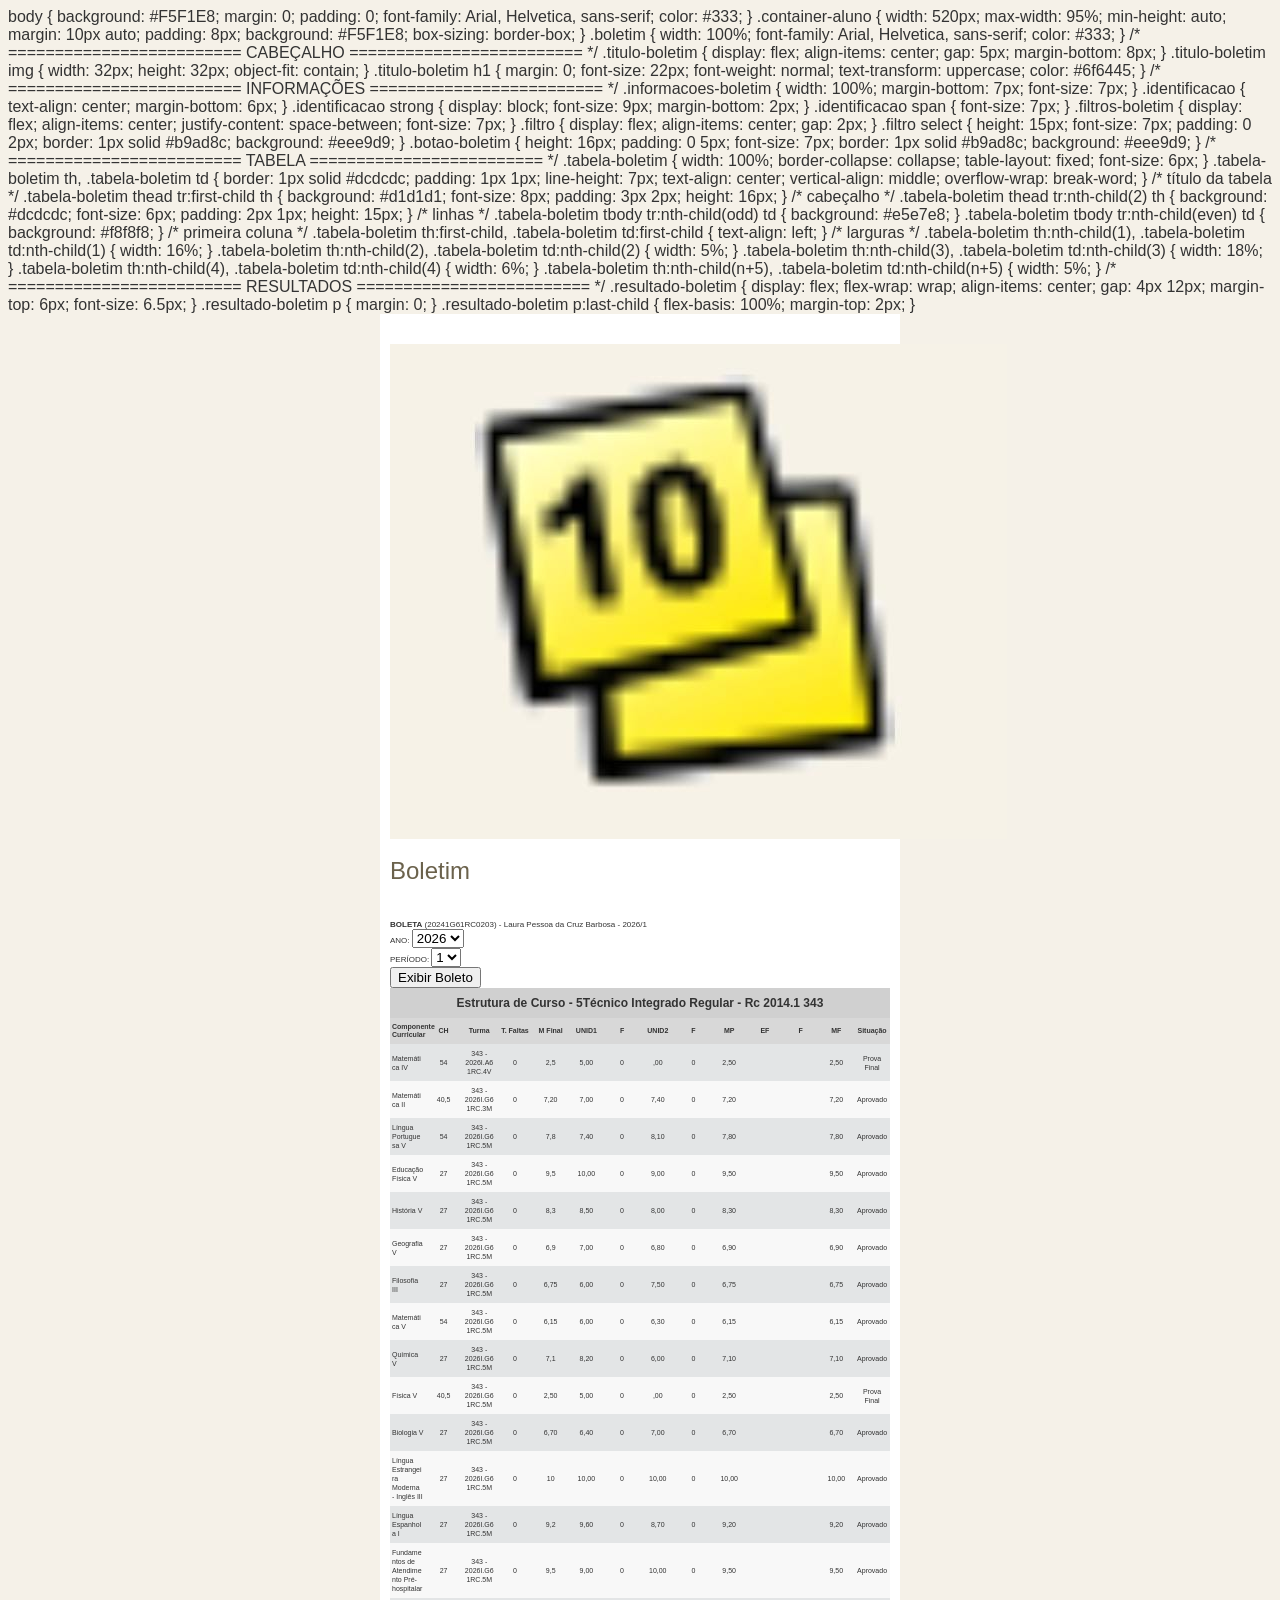
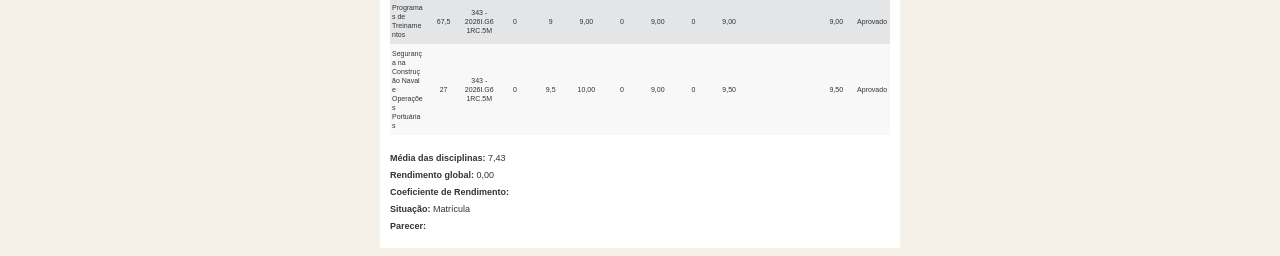
==== commit ab0c27e7: "Update boletim.html" ====
--- a/boletim.html
+++ b/boletim.html
@@ -9,212 +9,214 @@
 
     <link rel="stylesheet" href="academico.css">
 
-    <style>
-
-        /* ============================= */
-        /* BOLETIM */
-        /* ============================= */
-
-        body {
-            background: #F5F1E8;
-        }
-
-        .container-aluno {
-            width: 520px;
-            max-width: 95%;
-            min-height: auto;
-            margin: 20px auto;
-            padding: 10px;
-            background: #F5F1E8;
-            box-sizing: border-box;
-        }
-
-        .boletim {
-            width: 100%;
-            font-family: Arial, Helvetica, sans-serif;
-            color: #333;
-        }
-
-        /* CABEÇALHO */
-
-        .titulo-boletim {
-            display: flex;
-            align-items: center;
-            gap: 8px;
-            margin-bottom: 18px;
-        }
-
-        .titulo-boletim img {
-            width: 42px;
-            height: 42px;
-            object-fit: contain;
-        }
-
-        .titulo-boletim h1 {
-            margin: 0;
-            font-size: 30px;
-            font-weight: normal;
-            text-transform: uppercase;
-            color: #6f6445;
-        }
-
-        /* INFORMAÇÕES ACIMA DA TABELA */
-
-        .informacoes-boletim {
-            position: relative;
-            width: 100%;
-            margin-bottom: 12px;
-            font-size: 9px;
-        }
-
-        .identificacao {
-            text-align: center;
-            margin-bottom: 12px;
-        }
-
-        .identificacao strong {
-            display: block;
-            font-size: 12px;
-            color: #222;
-            margin-bottom: 4px;
-        }
-
-        .identificacao span {
-            font-size: 9px;
-        }
-
-        .filtros-boletim {
-            display: flex;
-            align-items: center;
-            justify-content: space-between;
-            font-size: 8px;
-        }
-
-        .filtro {
-            display: flex;
-            align-items: center;
-            gap: 4px;
-        }
-
-        .filtro select {
-            height: 18px;
-            font-size: 8px;
-            border: 1px solid #b9ad8c;
-            background: #eee9d9;
-            color: #333;
-        }
-
-        .botao-boletim {
-            height: 20px;
-            padding: 0 7px;
-            font-size: 8px;
-            border: 1px solid #b9ad8c;
-            background: #eee9d9;
-            color: #333;
-            cursor: pointer;
-        }
-
-        /* TABELA */
-
-        .tabela-boletim {
-            width: 100%;
-            border-collapse: collapse;
-            table-layout: fixed;
-            font-size: 8px;
-        }
-
-        .tabela-boletim th,
-        .tabela-boletim td {
-            border: 1px solid #e8e8e8;
-            padding: 3px 2px;
-            line-height: 1.15;
-            text-align: center;
-            vertical-align: middle;
-            overflow-wrap: break-word;
-        }
-
-        /* CABEÇALHO PRINCIPAL DA TABELA */
-
-        .tabela-boletim thead tr:first-child th {
-            background: #d1d1d1;
-            font-size: 11px;
-            padding: 6px 3px;
-            color: #222;
-        }
-
-        /* CABEÇALHO DAS COLUNAS */
-
-        .tabela-boletim thead tr:nth-child(2) th {
-            background: #dcdcdc;
-            font-weight: bold;
-            color: #222;
-            padding: 4px 2px;
-        }
-
-        /* LINHAS ALTERNADAS */
-
-        .tabela-boletim tbody tr:nth-child(odd) td {
-            background: #e5e7e8;
-        }
-
-        .tabela-boletim tbody tr:nth-child(even) td {
-            background: #f8f8f8;
-        }
-
-        /* PRIMEIRA COLUNA */
-
-        .tabela-boletim th:first-child,
-        .tabela-boletim td:first-child {
-            text-align: left;
-        }
-
-        /* LARGURA DAS COLUNAS */
-
-        .tabela-boletim th:nth-child(1),
-        .tabela-boletim td:nth-child(1) {
-            width: 16%;
-        }
-
-        .tabela-boletim th:nth-child(2),
-        .tabela-boletim td:nth-child(2) {
-            width: 5%;
-        }
-
-        .tabela-boletim th:nth-child(3),
-        .tabela-boletim td:nth-child(3) {
-            width: 18%;
-        }
-
-        .tabela-boletim th:nth-child(4),
-        .tabela-boletim td:nth-child(4) {
-            width: 6%;
-        }
-
-        .tabela-boletim th:nth-child(n+5),
-        .tabela-boletim td:nth-child(n+5) {
-            width: 5%;
-        }
-
-        /* RESULTADOS */
-
-        .resultado-boletim {
-            display: flex;
-            flex-wrap: wrap;
-            align-items: center;
-            gap: 8px 18px;
-            margin-top: 10px;
-            font-size: 8px;
-        }
-
-        .resultado-boletim p {
-            margin: 0;
-        }
-
-        .resultado-boletim p:last-child {
-            flex-basis: 100%;
-            margin-top: 4px;
-        }
-
+</style>
+    body {
+    background: #F5F1E8;
+    margin: 0;
+    padding: 0;
+    font-family: Arial, Helvetica, sans-serif;
+    color: #333;
+}
+
+.container-aluno {
+    width: 520px;
+    max-width: 95%;
+    min-height: auto;
+    margin: 10px auto;
+    padding: 8px;
+    background: #F5F1E8;
+    box-sizing: border-box;
+}
+
+.boletim {
+    width: 100%;
+    font-family: Arial, Helvetica, sans-serif;
+    color: #333;
+}
+
+/* =========================
+   CABEÇALHO
+   ========================= */
+
+.titulo-boletim {
+    display: flex;
+    align-items: center;
+    gap: 5px;
+    margin-bottom: 8px;
+}
+
+.titulo-boletim img {
+    width: 32px;
+    height: 32px;
+    object-fit: contain;
+}
+
+.titulo-boletim h1 {
+    margin: 0;
+    font-size: 22px;
+    font-weight: normal;
+    text-transform: uppercase;
+    color: #6f6445;
+}
+
+/* =========================
+   INFORMAÇÕES
+   ========================= */
+
+.informacoes-boletim {
+    width: 100%;
+    margin-bottom: 7px;
+    font-size: 7px;
+}
+
+.identificacao {
+    text-align: center;
+    margin-bottom: 6px;
+}
+
+.identificacao strong {
+    display: block;
+    font-size: 9px;
+    margin-bottom: 2px;
+}
+
+.identificacao span {
+    font-size: 7px;
+}
+
+.filtros-boletim {
+    display: flex;
+    align-items: center;
+    justify-content: space-between;
+    font-size: 7px;
+}
+
+.filtro {
+    display: flex;
+    align-items: center;
+    gap: 2px;
+}
+
+.filtro select {
+    height: 15px;
+    font-size: 7px;
+    padding: 0 2px;
+    border: 1px solid #b9ad8c;
+    background: #eee9d9;
+}
+
+.botao-boletim {
+    height: 16px;
+    padding: 0 5px;
+    font-size: 7px;
+    border: 1px solid #b9ad8c;
+    background: #eee9d9;
+}
+
+/* =========================
+   TABELA
+   ========================= */
+
+.tabela-boletim {
+    width: 100%;
+    border-collapse: collapse;
+    table-layout: fixed;
+    font-size: 6px;
+}
+
+.tabela-boletim th,
+.tabela-boletim td {
+    border: 1px solid #dcdcdc;
+    padding: 1px 1px;
+    line-height: 7px;
+    text-align: center;
+    vertical-align: middle;
+    overflow-wrap: break-word;
+}
+
+/* título da tabela */
+
+.tabela-boletim thead tr:first-child th {
+    background: #d1d1d1;
+    font-size: 8px;
+    padding: 3px 2px;
+    height: 16px;
+}
+
+/* cabeçalho */
+
+.tabela-boletim thead tr:nth-child(2) th {
+    background: #dcdcdc;
+    font-size: 6px;
+    padding: 2px 1px;
+    height: 15px;
+}
+
+/* linhas */
+
+.tabela-boletim tbody tr:nth-child(odd) td {
+    background: #e5e7e8;
+}
+
+.tabela-boletim tbody tr:nth-child(even) td {
+    background: #f8f8f8;
+}
+
+/* primeira coluna */
+
+.tabela-boletim th:first-child,
+.tabela-boletim td:first-child {
+    text-align: left;
+}
+
+/* larguras */
+
+.tabela-boletim th:nth-child(1),
+.tabela-boletim td:nth-child(1) {
+    width: 16%;
+}
+
+.tabela-boletim th:nth-child(2),
+.tabela-boletim td:nth-child(2) {
+    width: 5%;
+}
+
+.tabela-boletim th:nth-child(3),
+.tabela-boletim td:nth-child(3) {
+    width: 18%;
+}
+
+.tabela-boletim th:nth-child(4),
+.tabela-boletim td:nth-child(4) {
+    width: 6%;
+}
+
+.tabela-boletim th:nth-child(n+5),
+.tabela-boletim td:nth-child(n+5) {
+    width: 5%;
+}
+
+/* =========================
+   RESULTADOS
+   ========================= */
+
+.resultado-boletim {
+    display: flex;
+    flex-wrap: wrap;
+    align-items: center;
+    gap: 4px 12px;
+    margin-top: 6px;
+    font-size: 6.5px;
+}
+
+.resultado-boletim p {
+    margin: 0;
+}
+
+.resultado-boletim p:last-child {
+    flex-basis: 100%;
+    margin-top: 2px;
+}
     </style>
 </head>
 
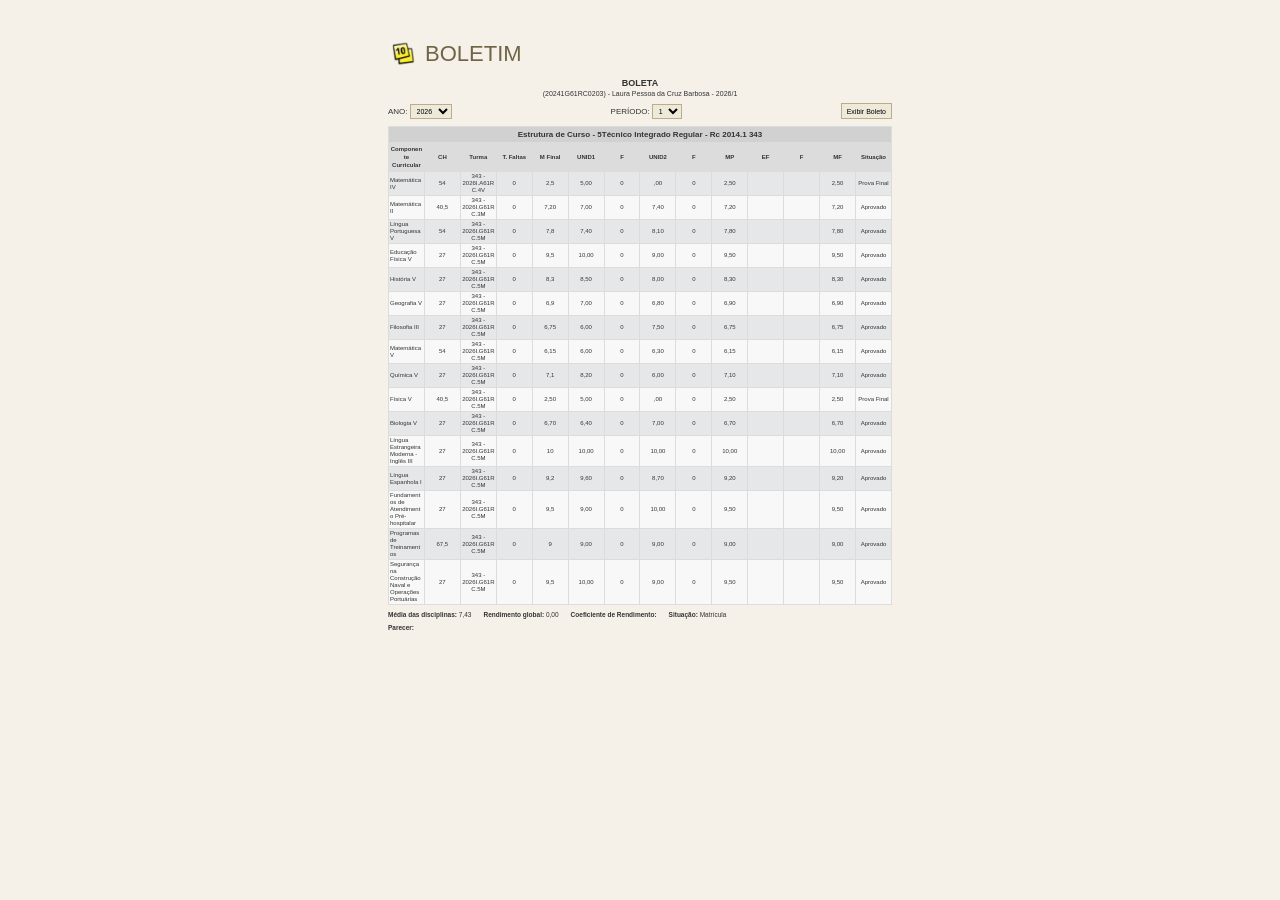
==== commit 3369d1d0: "Update boletim.html" ====
--- a/boletim.html
+++ b/boletim.html
@@ -9,7 +9,7 @@
 
     <link rel="stylesheet" href="academico.css">
 
-</style>
+<style>
     body {
     background: #F5F1E8;
     margin: 0;
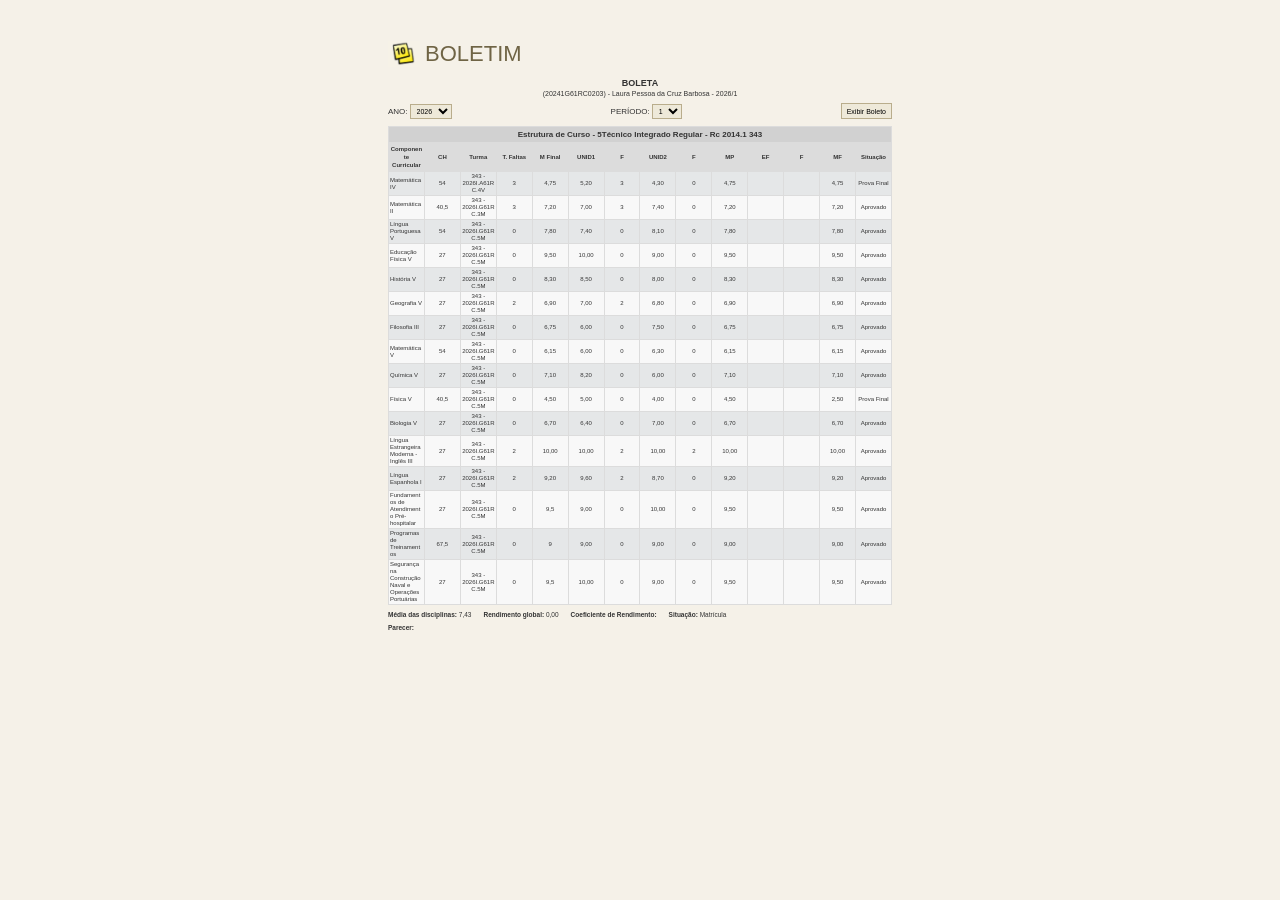
==== commit ac1be1f5: "Update boletim.html" ====
--- a/boletim.html
+++ b/boletim.html
@@ -320,16 +320,16 @@
                     <td>Matemática IV</td>
                     <td>54</td>
                     <td>343 - 2026I.A61RC.4V</td>
-                    <td>0</td>
-                    <td>2,5</td>
-                    <td>5,00</td>
-                    <td>0</td>
-                    <td>,00</td>
-                    <td>0</td>
-                    <td>2,50</td>
-                    <td></td>
-                    <td></td>
-                    <td>2,50</td>
+                    <td>3</td>
+                    <td>4,75</td>
+                    <td>5,20</td>
+                    <td>3</td>
+                    <td>4,30</td>
+                    <td>0</td>
+                    <td>4,75</td>
+                    <td></td>
+                    <td></td>
+                    <td>4,75</td>
                     <td>Prova Final</td>
                 </tr>
 
@@ -337,10 +337,10 @@
                     <td>Matemática II</td>
                     <td>40,5</td>
                     <td>343 - 2026I.G61RC.3M</td>
-                    <td>0</td>
+                    <td>3</td>
                     <td>7,20</td>
                     <td>7,00</td>
-                    <td>0</td>
+                    <td>3</td>
                     <td>7,40</td>
                     <td>0</td>
                     <td>7,20</td>
@@ -355,7 +355,7 @@
                     <td>54</td>
                     <td>343 - 2026I.G61RC.5M</td>
                     <td>0</td>
-                    <td>7,8</td>
+                    <td>7,80</td>
                     <td>7,40</td>
                     <td>0</td>
                     <td>8,10</td>
@@ -372,7 +372,7 @@
                     <td>27</td>
                     <td>343 - 2026I.G61RC.5M</td>
                     <td>0</td>
-                    <td>9,5</td>
+                    <td>9,50</td>
                     <td>10,00</td>
                     <td>0</td>
                     <td>9,00</td>
@@ -389,7 +389,7 @@
                     <td>27</td>
                     <td>343 - 2026I.G61RC.5M</td>
                     <td>0</td>
-                    <td>8,3</td>
+                    <td>8,30</td>
                     <td>8,50</td>
                     <td>0</td>
                     <td>8,00</td>
@@ -405,10 +405,10 @@
                     <td>Geografia V</td>
                     <td>27</td>
                     <td>343 - 2026I.G61RC.5M</td>
-                    <td>0</td>
-                    <td>6,9</td>
+                    <td>2</td>
+                    <td>6,90</td>
                     <td>7,00</td>
-                    <td>0</td>
+                    <td>2</td>
                     <td>6,80</td>
                     <td>0</td>
                     <td>6,90</td>
@@ -457,7 +457,7 @@
                     <td>27</td>
                     <td>343 - 2026I.G61RC.5M</td>
                     <td>0</td>
-                    <td>7,1</td>
+                    <td>7,10</td>
                     <td>8,20</td>
                     <td>0</td>
                     <td>6,00</td>
@@ -474,12 +474,12 @@
                     <td>40,5</td>
                     <td>343 - 2026I.G61RC.5M</td>
                     <td>0</td>
-                    <td>2,50</td>
+                    <td>4,50</td>
                     <td>5,00</td>
                     <td>0</td>
-                    <td>,00</td>
-                    <td>0</td>
-                    <td>2,50</td>
+                    <td>4,00</td>
+                    <td>0</td>
+                    <td>4,50</td>
                     <td></td>
                     <td></td>
                     <td>2,50</td>
@@ -507,12 +507,12 @@
                     <td>Língua Estrangeira Moderna - Inglês III</td>
                     <td>27</td>
                     <td>343 - 2026I.G61RC.5M</td>
-                    <td>0</td>
-                    <td>10</td>
-                    <td>10,00</td>
-                    <td>0</td>
-                    <td>10,00</td>
-                    <td>0</td>
+                    <td>2</td>
+                    <td>10,00</td>
+                    <td>10,00</td>
+                    <td>2</td>
+                    <td>10,00</td>
+                    <td>2</td>
                     <td>10,00</td>
                     <td></td>
                     <td></td>
@@ -524,10 +524,10 @@
                     <td>Língua Espanhola I</td>
                     <td>27</td>
                     <td>343 - 2026I.G61RC.5M</td>
-                    <td>0</td>
-                    <td>9,2</td>
+                    <td>2</td>
+                    <td>9,20</td>
                     <td>9,60</td>
-                    <td>0</td>
+                    <td>2</td>
                     <td>8,70</td>
                     <td>0</td>
                     <td>9,20</td>
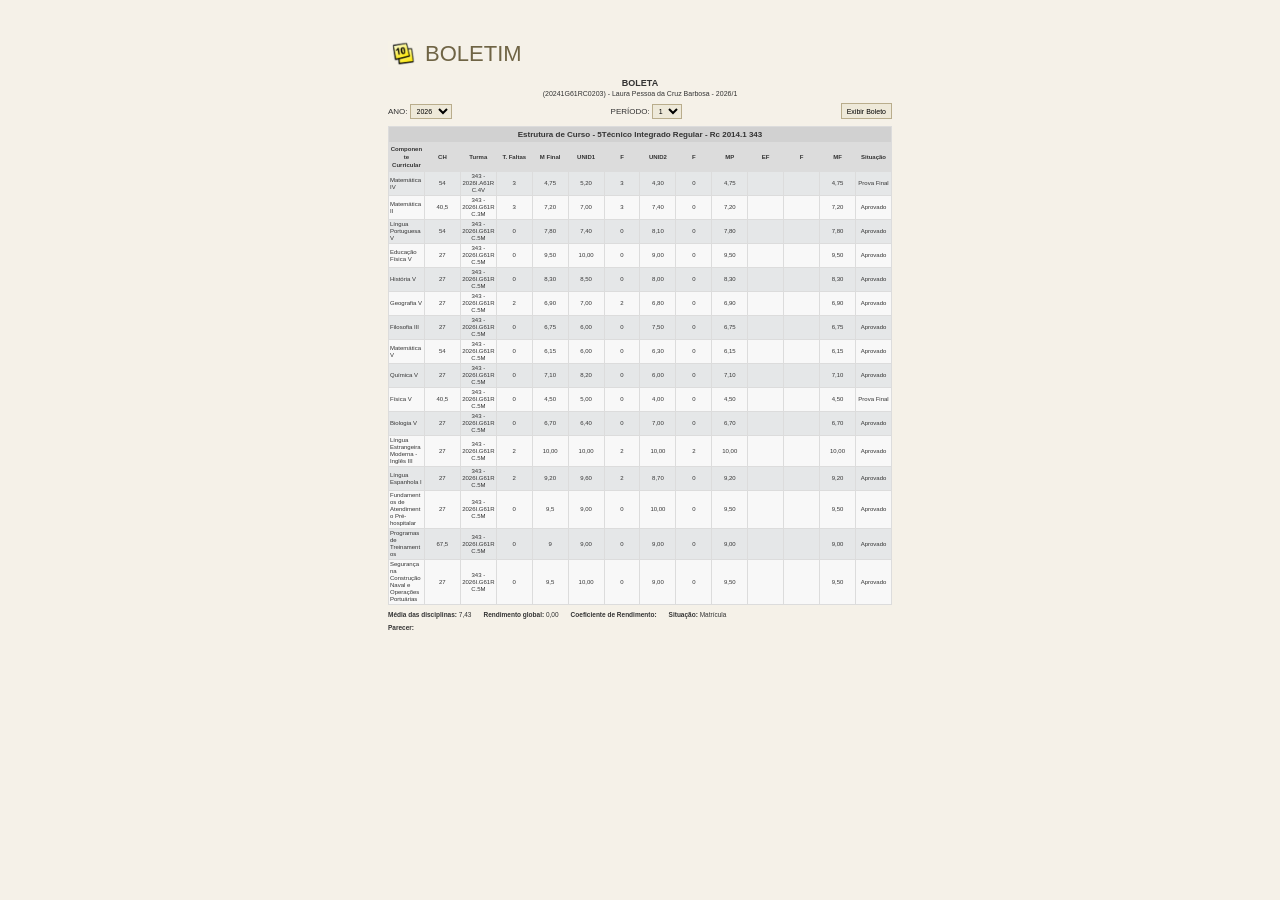
==== commit 3cf13796: "Update boletim.html" ====
--- a/boletim.html
+++ b/boletim.html
@@ -482,7 +482,7 @@
                     <td>4,50</td>
                     <td></td>
                     <td></td>
-                    <td>2,50</td>
+                    <td>4,50</td>
                     <td>Prova Final</td>
                 </tr>
 
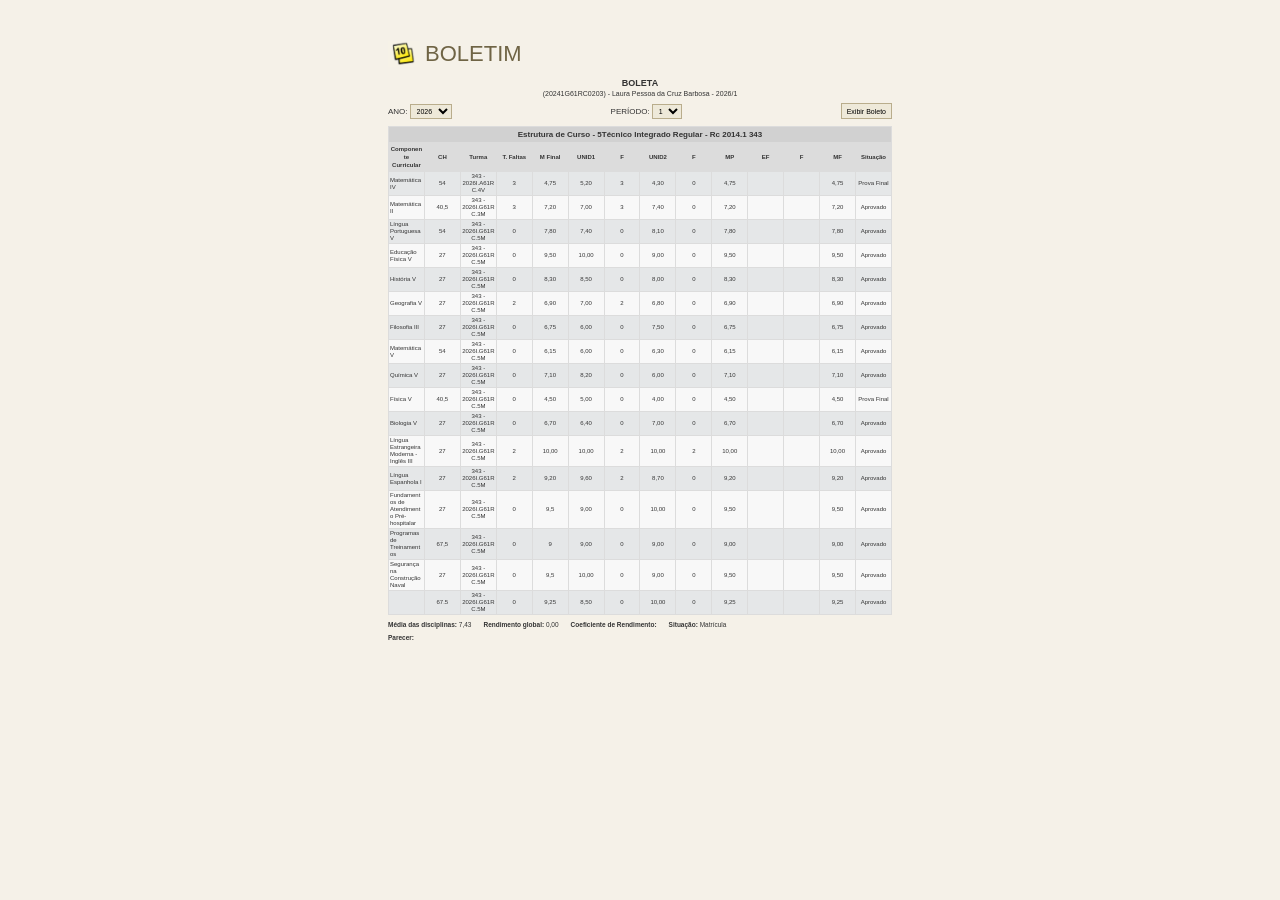
==== commit 2958f21d: "Update boletim.html" ====
--- a/boletim.html
+++ b/boletim.html
@@ -572,7 +572,7 @@
                 </tr>
 
                 <tr>
-                    <td>Segurança na Construção Naval e Operações Portuárias</td>
+                    <td>Segurança na Construção Naval</td>
                     <td>27</td>
                     <td>343 - 2026I.G61RC.5M</td>
                     <td>0</td>
@@ -585,6 +585,23 @@
                     <td></td>
                     <td></td>
                     <td>9,50</td>
+                    <td>Aprovado</td>
+                </tr>
+
+                <tr>
+                    <td></td>
+                    <td>67.5</td>
+                    <td>343 - 2026I.G61RC.5M</td>
+                    <td>0</td>
+                    <td>9,25</td>
+                    <td>8,50</td>
+                    <td>0</td>
+                    <td>10,00</td>
+                    <td>0</td>
+                    <td>9,25</td>
+                    <td></td>
+                    <td></td>
+                    <td>9,25</td>
                     <td>Aprovado</td>
                 </tr>
 
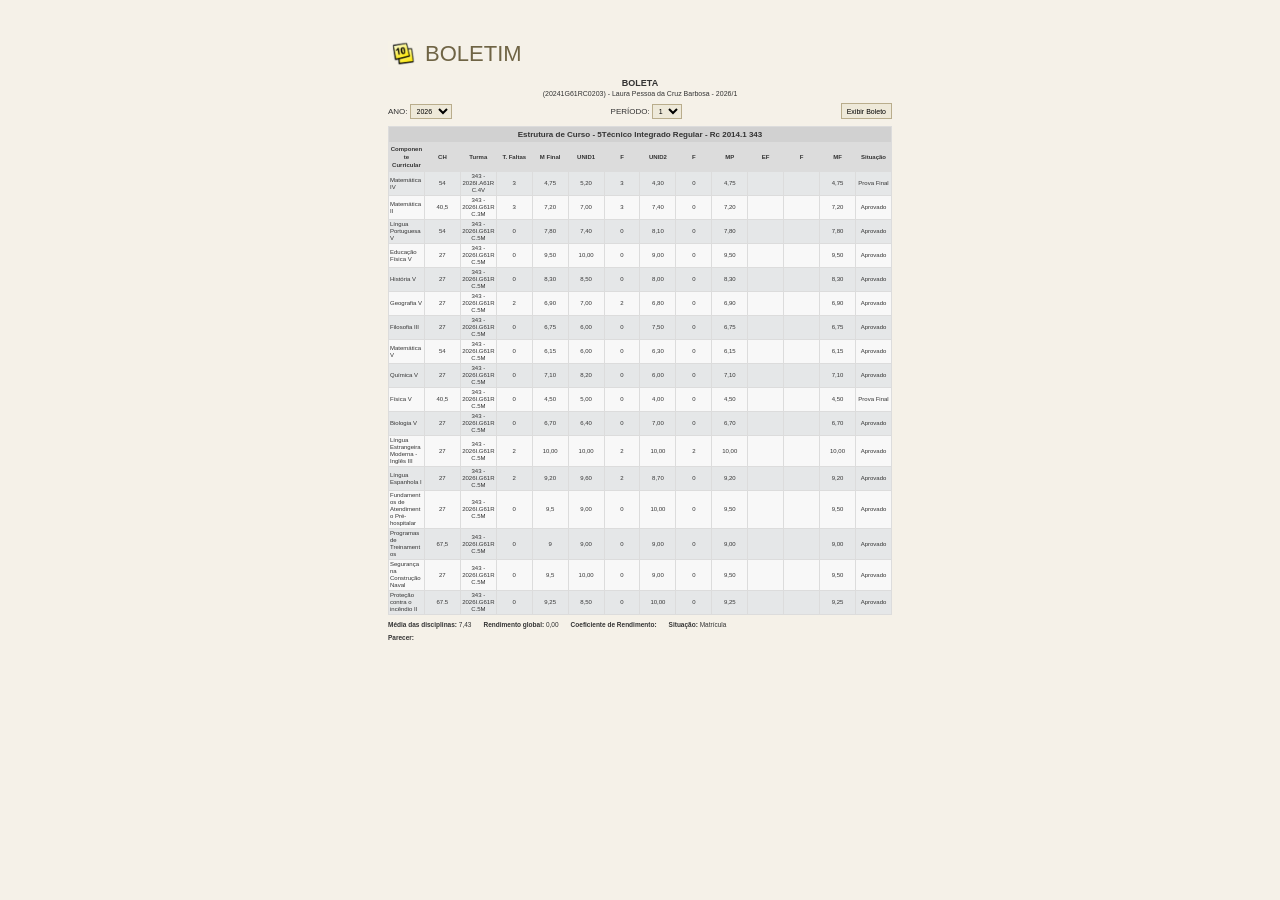
==== commit 8e9d7baa: "Update boletim.html" ====
--- a/boletim.html
+++ b/boletim.html
@@ -589,7 +589,7 @@
                 </tr>
 
                 <tr>
-                    <td></td>
+                    <td>Proteção contra o incêndio II</td>
                     <td>67.5</td>
                     <td>343 - 2026I.G61RC.5M</td>
                     <td>0</td>
